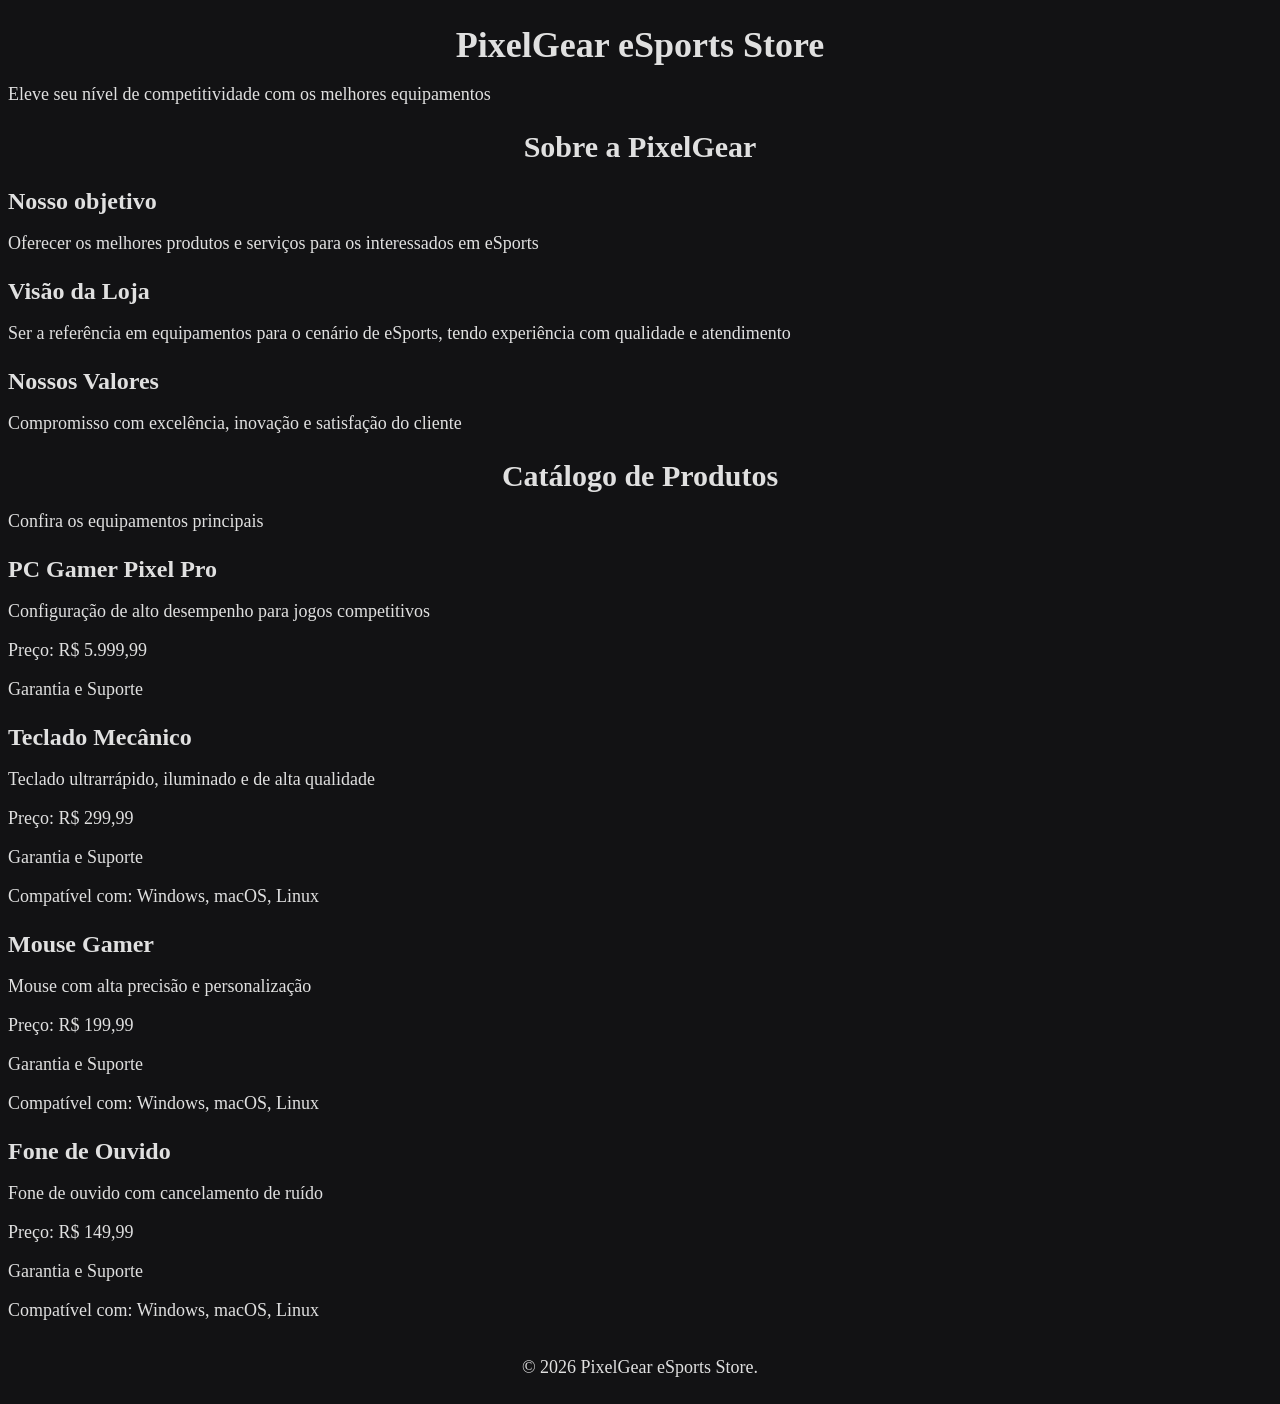
==== atividades/S4_AT2_R4_LIMA/index.html @ 266b1ce6 "Atividade sobre site - PixelGear eSports Store" ====
<!DOCTYPE html>
<html lang="pt-br">
<head>
        <meta charset="UTF-8">
        <meta name="viewport" content="width=device-width, initial-scale=1.0">
        <meta name="description" content="Página com estilo CSS externo"> 
        <title>PixelGear eSports Store</title>

        <!-- Vinculação do arquivo CSS externo -->
        <link rel="stylesheet" href="style.css">
</head>
<body>
    <!-- Cabeçalho principal da página -->
     <header>
        <!-- Titulo principal -->
        <h1>PixelGear eSports Store</h1>
        <p>Eleve seu nível de competitividade com os melhores equipamentos</p>
     </header>

     <!-- Conteúdo principal -->
      <main>
        <!-- Sobre a Loja -->
        <section id="institucional">
            <h2>Sobre a PixelGear</h2>

            <article>
                <h3>Nosso objetivo</h3>
                <p>Oferecer os melhores produtos e serviços para os interessados em eSports</p>
            </article>

            <article>
                <h3>Visão da Loja</h3>
                <p>Ser a referência em equipamentos para o cenário de eSports, tendo experiência com qualidade e atendimento</p>
            </article>

            <article>
                <h3>Nossos Valores</h3>
                <p>Compromisso com excelência, inovação e satisfação do cliente</p>
            </article>
        </section>

        <!-- Catálogo de Produtos -->
        <section id="Produtos">
            <h2>Catálogo de Produtos</h2>
            <p>Confira os equipamentos principais</p>

            <!-- Produto 1 -->
            <article class="produto">
                <h3>PC Gamer Pixel Pro</h3>
                <p>Configuração de alto desempenho para jogos competitivos</p>
                <p>Preço: R$ 5.999,99</p>
                <p>Garantia e Suporte</p>
            </article>

            <!-- Produto 2 -->
            <article class="produto">
                <h3>Teclado Mecânico</h3>
                <p>Teclado ultrarrápido, iluminado e de alta qualidade</p>
                <p>Preço: R$ 299,99</p>
                <p>Garantia e Suporte</p>
                <p>Compatível com: Windows, macOS, Linux</p>
            </article>

            <!-- Produto 3 -->
                <article class="produto">
                    <h3>Mouse Gamer</h3>
                    <p>Mouse com alta precisão e personalização</p>
                    <p>Preço: R$ 199,99</p>
                    <p>Garantia e Suporte</p>
                    <p>Compatível com: Windows, macOS, Linux</p>
                </article>
    
                <!-- Produto 4 -->
                <article class="produto">
                    <h3>Fone de Ouvido</h3>
                    <p>Fone de ouvido com cancelamento de ruído</p>
                    <p>Preço: R$ 149,99</p>
                    <p>Garantia e Suporte</p>
                    <p>Compatível com: Windows, macOS, Linux</p>
                </article>
        </section>
      </main>

      <!-- Rodapé -->
      <footer>
        <p>&copy; 2026 PixelGear eSports Store.</p>
      </footer>
</body>
</html>
---- atividades/S4_AT2_R4_LIMA/style.css ----
body {
    font-family: 'Times New Roman';
    font-size: 18px;
    color: #e0e0e0;
    background-color: #121214;
}

/* Configuração dos títulos */
h1, h2, h3, h4, h5, h6 {
    font-family: serif;
    margin-bottom: 10px; /* Adiciona uma margem inferior aos títulos */
}

h1 {
    color: #e0e0e0;
    font-size: 36px; /* Tamanho da fonte */
    text-align: center;
}

h2 {
    color: #e0e0e0;
    font-size: 30px;
    margin-bottom: 10px;
    text-align: center;
}

h3 {
    color: #e0e0e0;
    font-size: 24px;
}

h4 {
    color: #e0e0e0;
}

h5, h6 {
    color: #e0e0e0;
    text-align: center;
}
footer {
  display: flex; /* para centralizar o conteúdo do rodapé */
  justify-content: center; /* centralizar horizontalmente */
  align-items: center; /* centralizar verticalmente */
  text-align: center; /* centralizar o texto */
}
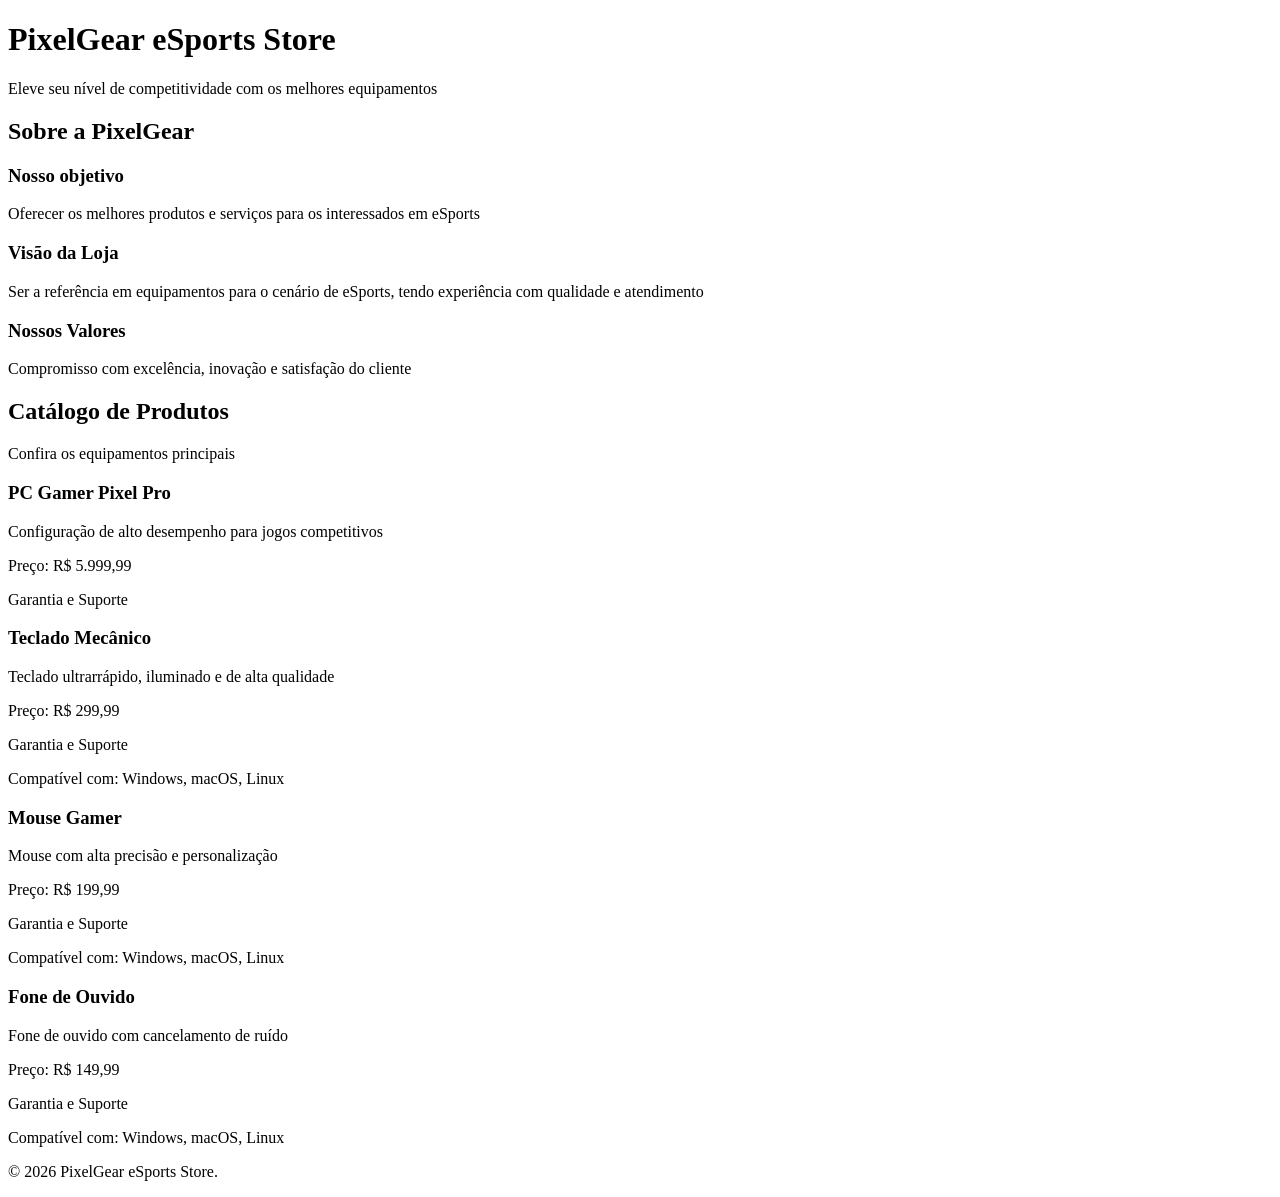
==== commit ae495ccb: "Atividade sobre site - PixelGear eSports Store" ====
--- a/atividades/S4_AT2_R4_LIMA/index.html
+++ b/atividades/S4_AT2_R4_LIMA/index.html
@@ -5,9 +5,6 @@
         <meta name="viewport" content="width=device-width, initial-scale=1.0">
         <meta name="description" content="Página com estilo CSS externo"> 
         <title>PixelGear eSports Store</title>
-
-        <!-- Vinculação do arquivo CSS externo -->
-        <link rel="stylesheet" href="style.css">
 </head>
 <body>
     <!-- Cabeçalho principal da página -->
